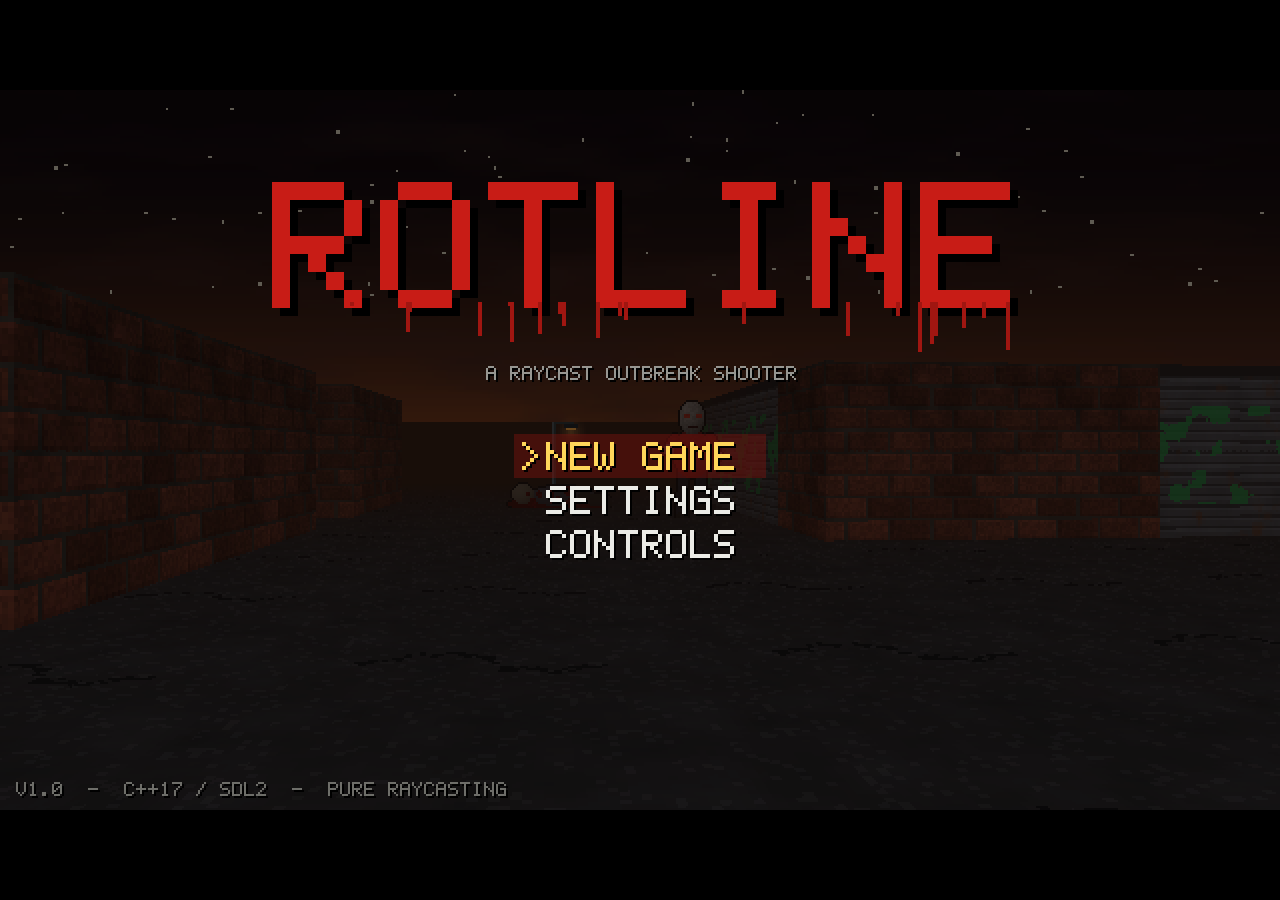
==== rotline/index.html @ 75a13f93 "Add playable Rotline web build; reorganise projects Rotline now runs in the browser (WebAssembly bui" ====
<!doctype html>
<html lang="en">
<head>
  <meta charset="utf-8">
  <meta name="viewport" content="width=device-width, initial-scale=1">
  <title>Rotline</title>
  <style>
    html, body { margin: 0; height: 100%; background: #000; overflow: hidden; }
    body { display: grid; place-items: center; }
    /* 640x360 framebuffer scaled to the largest 16:9 box that fits, kept pixel-crisp */
    canvas { display: block; width: min(100vw, 177.78vh); height: min(100vh, 56.25vw); image-rendering: pixelated; outline: none; }
    #loading { position: fixed; inset: 0; display: grid; place-items: center; text-align: center; color: #d33; font: 18px monospace; line-height: 1.8; }
    #loading small { color: #888; font-size: 13px; }
  </style>
</head>
<body>
  <canvas id="canvas" width="640" height="360" tabindex="-1" oncontextmenu="event.preventDefault()"></canvas>
  <div id="loading"><div>Loading Rotline...<br><small>Keyboard and mouse required. Click the game to capture the mouse, Esc to pause.</small></div></div>
  <script>
    var Module = {
      canvas: document.getElementById('canvas'),
      // Mount an IndexedDB-backed folder so settings and unlocked zones survive a reload.
      preRun: [function () {
        Module.addRunDependency('save');
        Module.FS.mkdir('/save');
        Module.FS.mount(Module.IDBFS, {}, '/save');
        Module.FS.syncfs(true, function () { Module.removeRunDependency('save'); });
      }],
      onRuntimeInitialized: function () { document.getElementById('loading').remove(); },
      onAbort: function () { var l = document.getElementById('loading'); if (l) l.textContent = 'Rotline failed to start in this browser.'; }
    };
    // Esc releases pointer lock before the game sees the key, so pause from here.
    document.addEventListener('pointerlockchange', function () {
      if (!document.pointerLockElement && Module._rotline_pointer_lost) Module._rotline_pointer_lost();
    });
  </script>
  <script src="rotline.js"></script>
</body>
</html>
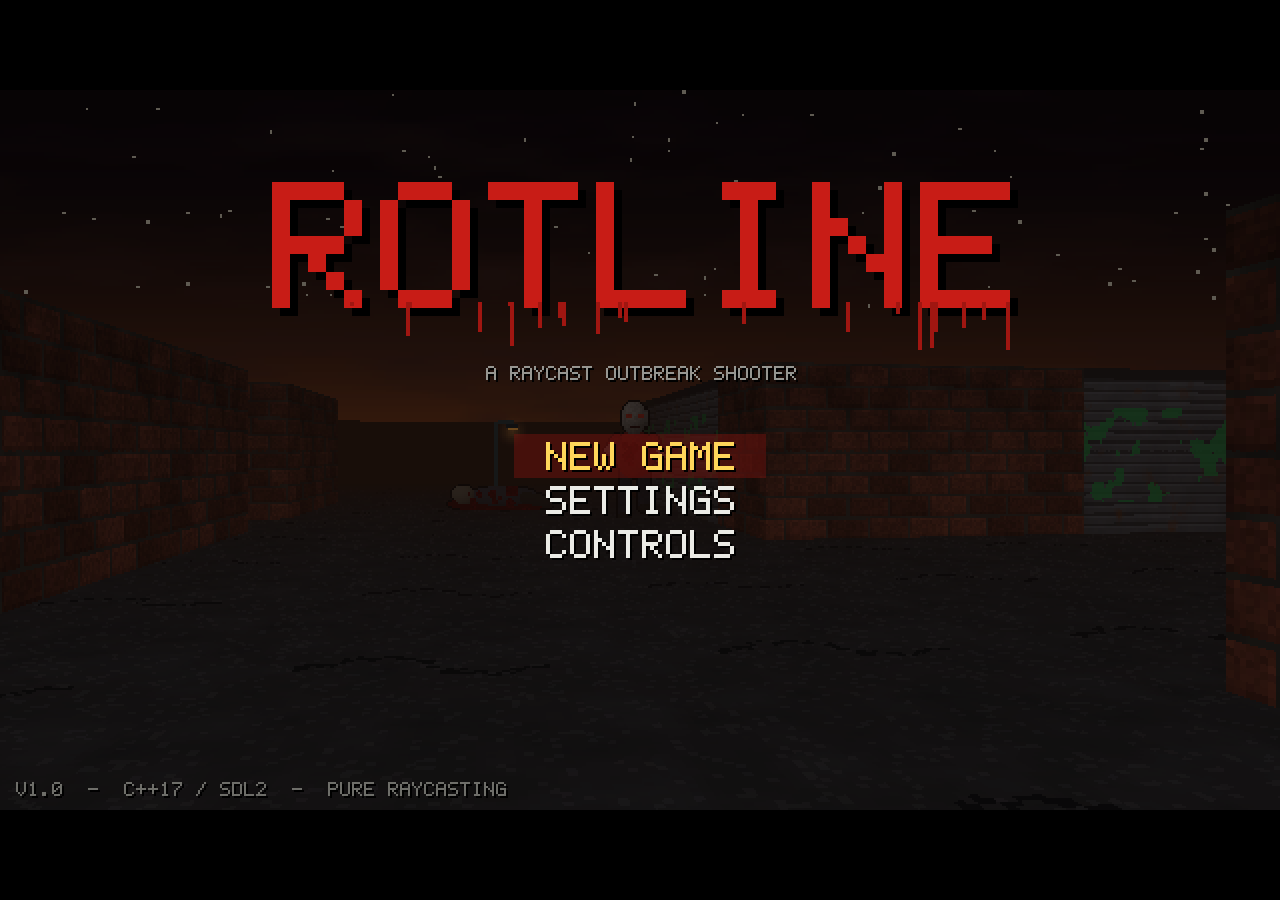
==== commit 07c39b61: "Rotline web build: add touch controls for phones and tablets Co-Authored-By: Claude Opus 5.5 <norepl" ====
--- a/rotline/index.html
+++ b/rotline/index.html
@@ -2,20 +2,46 @@
 <html lang="en">
 <head>
   <meta charset="utf-8">
-  <meta name="viewport" content="width=device-width, initial-scale=1">
+  <meta name="viewport" content="width=device-width, initial-scale=1, maximum-scale=1, user-scalable=no, viewport-fit=cover">
   <title>Rotline</title>
   <style>
-    html, body { margin: 0; height: 100%; background: #000; overflow: hidden; }
-    body { display: grid; place-items: center; }
+    html, body { margin: 0; height: 100%; background: #000; overflow: hidden; overscroll-behavior: none; }
+    body { display: grid; place-items: center; touch-action: none; -webkit-user-select: none; user-select: none; -webkit-touch-callout: none; }
     /* 640x360 framebuffer scaled to the largest 16:9 box that fits, kept pixel-crisp */
     canvas { display: block; width: min(100vw, 177.78vh); height: min(100vh, 56.25vw); image-rendering: pixelated; outline: none; }
-    #loading { position: fixed; inset: 0; display: grid; place-items: center; text-align: center; color: #d33; font: 18px monospace; line-height: 1.8; }
+    @supports (height: 100dvh) { canvas { width: min(100vw, 177.78dvh); height: min(100dvh, 56.25vw); } }
+    #loading { position: fixed; inset: 0; display: grid; place-items: center; text-align: center; color: #d33; font: 18px monospace; line-height: 1.8; padding: 0 16px; }
     #loading small { color: #888; font-size: 13px; }
+
+    /* Touch controls: shown only while playing on a touch screen */
+    #touch { position: fixed; inset: 0; display: none; font: 700 13px monospace; color: #fff; }
+    #touch.on { display: block; }
+    #touch > div { position: absolute; touch-action: none; }
+    #move { left: 0; top: 0; width: 45%; height: 100%; }
+    #look { right: 0; top: 0; width: 55%; height: 100%; }
+    #stick, #knob { position: absolute; border-radius: 50%; pointer-events: none; transform: translate(-50%, -50%); display: none; }
+    #stick { width: 120px; height: 120px; border: 2px solid rgba(255, 255, 255, 0.35); background: rgba(255, 255, 255, 0.06); }
+    #knob { width: 52px; height: 52px; background: rgba(255, 255, 255, 0.4); }
+    .tbtn { display: grid; place-items: center; border-radius: 50%; border: 2px solid rgba(255, 255, 255, 0.45); background: rgba(0, 0, 0, 0.3); letter-spacing: 1px; }
+    .tbtn.down { background: rgba(255, 255, 255, 0.3); }
+    #fire { right: max(22px, env(safe-area-inset-right)); bottom: max(22px, env(safe-area-inset-bottom)); width: 92px; height: 92px; border-color: rgba(230, 60, 60, 0.8); }
+    #swap { right: max(128px, calc(env(safe-area-inset-right) + 106px)); bottom: max(22px, env(safe-area-inset-bottom)); width: 60px; height: 60px; font-size: 11px; }
+    #pause { right: max(14px, env(safe-area-inset-right)); top: max(64px, calc(env(safe-area-inset-top) + 64px)); width: 46px; height: 46px; }
+    #rotate { position: fixed; left: 0; right: 0; top: 0; padding: 8px; text-align: center; background: rgba(0, 0, 0, 0.75); color: #ccc; font: 13px monospace; display: none; pointer-events: none; }
+    @media (orientation: portrait) and (pointer: coarse) { #rotate { display: block; } }
   </style>
 </head>
 <body>
   <canvas id="canvas" width="640" height="360" tabindex="-1" oncontextmenu="event.preventDefault()"></canvas>
-  <div id="loading"><div>Loading Rotline...<br><small>Keyboard and mouse required. Click the game to capture the mouse, Esc to pause.</small></div></div>
+  <div id="touch">
+    <div id="move"><span id="stick"></span><span id="knob"></span></div>
+    <div id="look"></div>
+    <div id="swap" class="tbtn">SWAP</div>
+    <div id="fire" class="tbtn">FIRE</div>
+    <div id="pause" class="tbtn">II</div>
+  </div>
+  <div id="rotate">Rotate your device for a bigger view</div>
+  <div id="loading"><div>Loading Rotline...<br><small>Keyboard and mouse: click the game to capture the mouse, Esc to pause.<br>Touch: tap the menus, left thumb moves, right thumb looks.</small></div></div>
   <script>
     var Module = {
       canvas: document.getElementById('canvas'),
@@ -26,13 +52,96 @@
         Module.FS.mount(Module.IDBFS, {}, '/save');
         Module.FS.syncfs(true, function () { Module.removeRunDependency('save'); });
       }],
-      onRuntimeInitialized: function () { document.getElementById('loading').remove(); },
+      onRuntimeInitialized: function () { document.getElementById('loading').remove(); requestAnimationFrame(syncTouchUi); },
       onAbort: function () { var l = document.getElementById('loading'); if (l) l.textContent = 'Rotline failed to start in this browser.'; }
     };
     // Esc releases pointer lock before the game sees the key, so pause from here.
     document.addEventListener('pointerlockchange', function () {
       if (!document.pointerLockElement && Module._rotline_pointer_lost) Module._rotline_pointer_lost();
     });
+
+    // ---- touch controls. Menus and story cards need none: the game treats taps as clicks.
+    var touchUi = document.getElementById('touch');
+    var usingTouch = false;
+    window.addEventListener('touchstart', function () { usingTouch = true; }, true);
+    window.addEventListener('keydown', function () { usingTouch = false; }, true);
+
+    function syncTouchUi() {
+      var on = usingTouch && Module._rotline_is_playing() === 1;
+      if (on !== touchUi.classList.contains('on')) {
+        touchUi.classList.toggle('on', on);
+        if (!on) releaseAll();
+      }
+      requestAnimationFrame(syncTouchUi);
+    }
+
+    var LOOK_SCALE = 2.5, STICK_RADIUS = 60;
+    var moveEl = document.getElementById('move'), stick = document.getElementById('stick'), knob = document.getElementById('knob');
+    var moveId = null, moveX = 0, moveY = 0;
+
+    function setKnob(x, y) { knob.style.left = x + 'px'; knob.style.top = y + 'px'; }
+    function endMove() {
+      moveId = null;
+      stick.style.display = knob.style.display = 'none';
+      if (Module._rotline_touch_move) Module._rotline_touch_move(0, 0);
+    }
+    moveEl.addEventListener('pointerdown', function (e) {
+      if (moveId !== null) return;
+      moveId = e.pointerId; moveX = e.clientX; moveY = e.clientY;
+      moveEl.setPointerCapture(e.pointerId);
+      stick.style.left = moveX + 'px'; stick.style.top = moveY + 'px';
+      setKnob(moveX, moveY);
+      stick.style.display = knob.style.display = 'block';
+    });
+    moveEl.addEventListener('pointermove', function (e) {
+      if (e.pointerId !== moveId) return;
+      var dx = e.clientX - moveX, dy = e.clientY - moveY, len = Math.hypot(dx, dy);
+      if (len > STICK_RADIUS) { dx *= STICK_RADIUS / len; dy *= STICK_RADIUS / len; }
+      setKnob(moveX + dx, moveY + dy);
+      Module._rotline_touch_move(-dy / STICK_RADIUS, dx / STICK_RADIUS);
+    });
+    ['pointerup', 'pointercancel'].forEach(function (t) {
+      moveEl.addEventListener(t, function (e) { if (e.pointerId === moveId) endMove(); });
+    });
+
+    // Dragging anywhere on the right side turns; the fire button turns too, so you can aim while shooting.
+    var lookLast = {};
+    function lookDown(e) { lookLast[e.pointerId] = e.clientX; e.currentTarget.setPointerCapture(e.pointerId); }
+    function lookMove(e) {
+      if (!(e.pointerId in lookLast)) return;
+      Module._rotline_touch_look((e.clientX - lookLast[e.pointerId]) * LOOK_SCALE);
+      lookLast[e.pointerId] = e.clientX;
+    }
+    function lookUp(e) { delete lookLast[e.pointerId]; }
+    var lookEl = document.getElementById('look'), fireEl = document.getElementById('fire');
+    [lookEl, fireEl].forEach(function (el) {
+      el.addEventListener('pointerdown', lookDown);
+      el.addEventListener('pointermove', lookMove);
+      el.addEventListener('pointerup', lookUp);
+      el.addEventListener('pointercancel', lookUp);
+    });
+
+    var fireId = null;
+    function endFire() {
+      if (fireId === null) return;
+      fireId = null;
+      fireEl.classList.remove('down');
+      if (Module._rotline_touch_fire) Module._rotline_touch_fire(0);
+    }
+    fireEl.addEventListener('pointerdown', function (e) {
+      if (fireId !== null) return;
+      fireId = e.pointerId;
+      fireEl.classList.add('down');
+      Module._rotline_touch_fire(1);
+    });
+    ['pointerup', 'pointercancel'].forEach(function (t) {
+      fireEl.addEventListener(t, function (e) { if (e.pointerId === fireId) endFire(); });
+    });
+
+    document.getElementById('swap').addEventListener('pointerdown', function () { Module._rotline_touch_swap(); });
+    document.getElementById('pause').addEventListener('pointerdown', function () { Module._rotline_pointer_lost(); });
+
+    function releaseAll() { endMove(); endFire(); lookLast = {}; }
   </script>
   <script src="rotline.js"></script>
 </body>
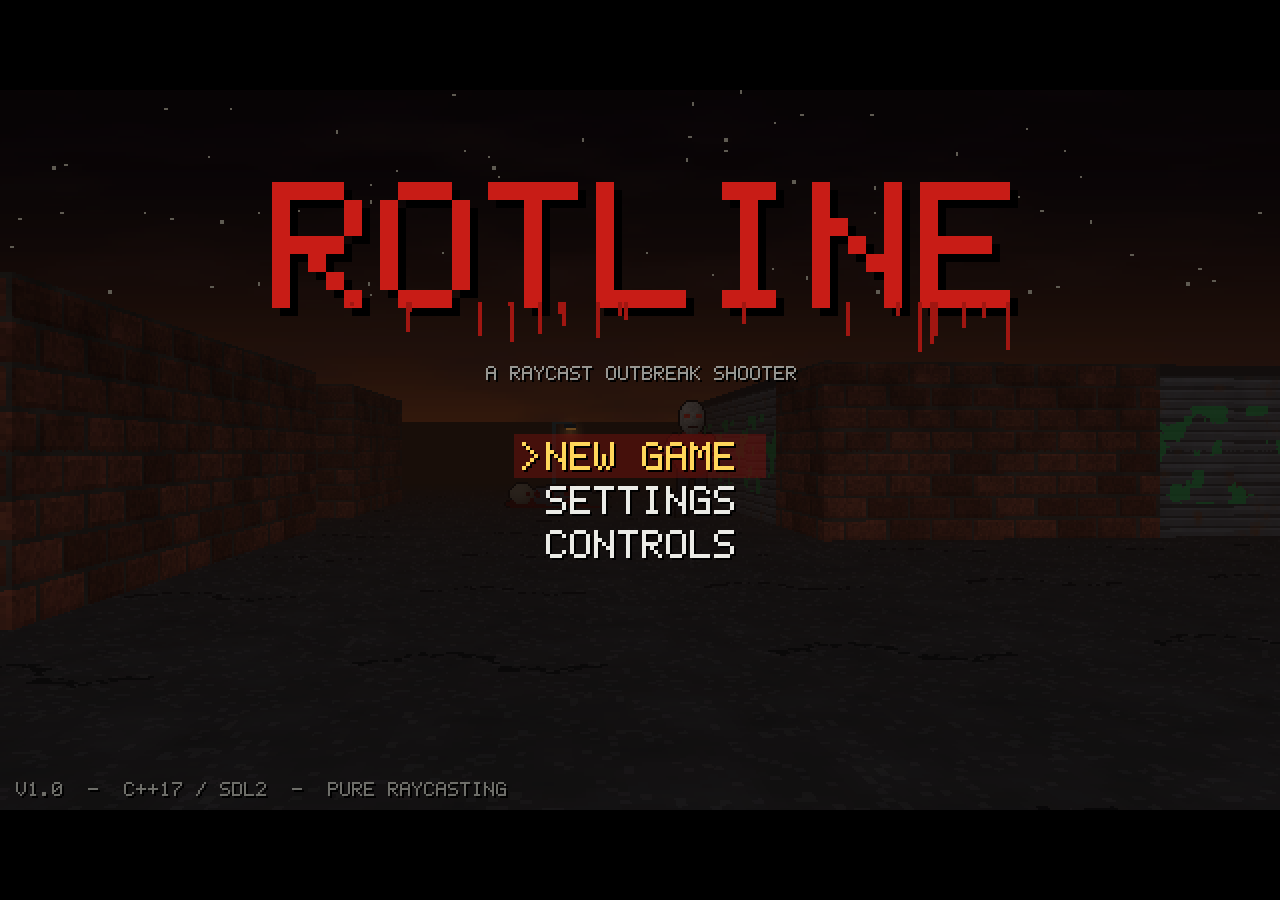
==== commit 7c645cd7: "Update Rotline web build: visible touch stick, settings step down Built by CI from Ian3075/raycast-s" ====
--- a/rotline/index.html
+++ b/rotline/index.html
@@ -10,18 +10,24 @@
     /* 640x360 framebuffer scaled to the largest 16:9 box that fits, kept pixel-crisp */
     canvas { display: block; width: min(100vw, 177.78vh); height: min(100vh, 56.25vw); image-rendering: pixelated; outline: none; }
     @supports (height: 100dvh) { canvas { width: min(100vw, 177.78dvh); height: min(100dvh, 56.25vw); } }
-    #loading { position: fixed; inset: 0; display: grid; place-items: center; text-align: center; color: #d33; font: 18px monospace; line-height: 1.8; padding: 0 16px; }
+    #loading { position: fixed; left: 0; top: 0; right: 0; bottom: 0; display: grid; place-items: center; text-align: center; color: #d33; font: 18px monospace; line-height: 1.8; padding: 0 16px; }
     #loading small { color: #888; font-size: 13px; }
 
     /* Touch controls: shown only while playing on a touch screen */
-    #touch { position: fixed; inset: 0; display: none; font: 700 13px monospace; color: #fff; }
+    #touch { position: fixed; left: 0; top: 0; right: 0; bottom: 0; display: none; font: 700 13px monospace; color: #fff; }
     #touch.on { display: block; }
     #touch > div { position: absolute; touch-action: none; }
     #move { left: 0; top: 0; width: 45%; height: 100%; }
     #look { right: 0; top: 0; width: 55%; height: 100%; }
-    #stick, #knob { position: absolute; border-radius: 50%; pointer-events: none; transform: translate(-50%, -50%); display: none; }
-    #stick { width: 120px; height: 120px; border: 2px solid rgba(255, 255, 255, 0.35); background: rgba(255, 255, 255, 0.06); }
-    #knob { width: 52px; height: 52px; background: rgba(255, 255, 255, 0.4); }
+    /* The stick rests bottom-left and jumps under the thumb when the left side is touched elsewhere */
+    #stick, #knob { position: absolute; border-radius: 50%; pointer-events: none; transform: translate(-50%, -50%); }
+    #stick { width: 120px; height: 120px; border: 2px solid rgba(255, 255, 255, 0.5); background: rgba(255, 255, 255, 0.1); }
+    #knob { width: 52px; height: 52px; background: rgba(255, 255, 255, 0.45); }
+    #move.held #stick { border-color: rgba(255, 255, 255, 0.8); }
+    #move.held #knob { background: rgba(255, 255, 255, 0.75); }
+    #hint { left: 0; right: 0; top: 40%; text-align: center; pointer-events: none; font-size: 12px; letter-spacing: 1px; text-shadow: 0 0 4px #000, 0 0 4px #000; opacity: 0; }
+    #hint.show { animation: hint 6s forwards; }
+    @keyframes hint { 0%, 75% { opacity: 1; } 100% { opacity: 0; } }
     .tbtn { display: grid; place-items: center; border-radius: 50%; border: 2px solid rgba(255, 255, 255, 0.45); background: rgba(0, 0, 0, 0.3); letter-spacing: 1px; }
     .tbtn.down { background: rgba(255, 255, 255, 0.3); }
     #fire { right: max(22px, env(safe-area-inset-right)); bottom: max(22px, env(safe-area-inset-bottom)); width: 92px; height: 92px; border-color: rgba(230, 60, 60, 0.8); }
@@ -36,6 +42,7 @@
   <div id="touch">
     <div id="move"><span id="stick"></span><span id="knob"></span></div>
     <div id="look"></div>
+    <div id="hint">LEFT STICK: MOVE &nbsp;&middot;&nbsp; DRAG RIGHT SIDE: LOOK</div>
     <div id="swap" class="tbtn">SWAP</div>
     <div id="fire" class="tbtn">FIRE</div>
     <div id="pause" class="tbtn">II</div>
@@ -56,57 +63,79 @@
       onAbort: function () { var l = document.getElementById('loading'); if (l) l.textContent = 'Rotline failed to start in this browser.'; }
     };
     // Esc releases pointer lock before the game sees the key, so pause from here.
+    // A touch screen has no mouse to capture, so a dropped lock must not pause a touch player.
     document.addEventListener('pointerlockchange', function () {
-      if (!document.pointerLockElement && Module._rotline_pointer_lost) Module._rotline_pointer_lost();
+      if (!usingTouch && !document.pointerLockElement && Module._rotline_pointer_lost) Module._rotline_pointer_lost();
     });
 
     // ---- touch controls. Menus and story cards need none: the game treats taps as clicks.
+    // Phones start in touch mode; any touch switches to it and a real key press switches back.
     var touchUi = document.getElementById('touch');
-    var usingTouch = false;
+    var usingTouch = !!(window.matchMedia && matchMedia('(pointer: coarse)').matches);
+    var sentTouch = null, hintShown = false;
     window.addEventListener('touchstart', function () { usingTouch = true; }, true);
-    window.addEventListener('keydown', function () { usingTouch = false; }, true);
+    window.addEventListener('pointerdown', function (e) { if (e.pointerType === 'touch') usingTouch = true; }, true);
+    window.addEventListener('keydown', function (e) { if (e.key && e.key !== 'Unidentified') usingTouch = false; }, true);
 
     function syncTouchUi() {
+      requestAnimationFrame(syncTouchUi);
+      if (!Module._rotline_is_playing) return;
+      if (sentTouch !== usingTouch && Module._rotline_set_touch && Module._rotline_set_touch(usingTouch ? 1 : 0)) sentTouch = usingTouch;
       var on = usingTouch && Module._rotline_is_playing() === 1;
       if (on !== touchUi.classList.contains('on')) {
         touchUi.classList.toggle('on', on);
-        if (!on) releaseAll();
+        if (!on) { releaseAll(); return; }
+        homeStick();
+        if (!hintShown) { hintShown = true; document.getElementById('hint').classList.add('show'); }
       }
-      requestAnimationFrame(syncTouchUi);
     }
 
     var LOOK_SCALE = 2.5, STICK_RADIUS = 60;
     var moveEl = document.getElementById('move'), stick = document.getElementById('stick'), knob = document.getElementById('knob');
-    var moveId = null, moveX = 0, moveY = 0;
+    var moveId = null, moveX = 0, moveY = 0, homeX = 0, homeY = 0;
 
+    function capture(el, e) { try { el.setPointerCapture(e.pointerId); } catch (err) {} }
     function setKnob(x, y) { knob.style.left = x + 'px'; knob.style.top = y + 'px'; }
+    function placeStick(x, y) { stick.style.left = x + 'px'; stick.style.top = y + 'px'; setKnob(x, y); }
+    function homeStick() {
+      var r = moveEl.getBoundingClientRect();
+      homeX = Math.min(120, r.width / 2);
+      homeY = r.height - Math.min(110, r.height / 2);
+      if (moveId === null) placeStick(homeX, homeY);
+    }
+    window.addEventListener('resize', homeStick);
+
+    function steer(e) {
+      var dx = e.clientX - moveX, dy = e.clientY - moveY, len = Math.hypot(dx, dy);
+      if (len > STICK_RADIUS) { dx *= STICK_RADIUS / len; dy *= STICK_RADIUS / len; }
+      setKnob(moveX + dx, moveY + dy);
+      Module._rotline_touch_move(-dy / STICK_RADIUS, dx / STICK_RADIUS);
+    }
     function endMove() {
       moveId = null;
-      stick.style.display = knob.style.display = 'none';
+      moveEl.classList.remove('held');
+      placeStick(homeX, homeY);
       if (Module._rotline_touch_move) Module._rotline_touch_move(0, 0);
     }
     moveEl.addEventListener('pointerdown', function (e) {
       if (moveId !== null) return;
-      moveId = e.pointerId; moveX = e.clientX; moveY = e.clientY;
-      moveEl.setPointerCapture(e.pointerId);
-      stick.style.left = moveX + 'px'; stick.style.top = moveY + 'px';
-      setKnob(moveX, moveY);
-      stick.style.display = knob.style.display = 'block';
+      moveId = e.pointerId;
+      // A touch on the resting stick pushes it from its centre; anywhere else the stick jumps under the thumb.
+      var onStick = Math.hypot(e.clientX - homeX, e.clientY - homeY) <= STICK_RADIUS * 1.5;
+      moveX = onStick ? homeX : e.clientX; moveY = onStick ? homeY : e.clientY;
+      capture(moveEl, e);
+      placeStick(moveX, moveY);
+      moveEl.classList.add('held');
+      steer(e);
     });
-    moveEl.addEventListener('pointermove', function (e) {
-      if (e.pointerId !== moveId) return;
-      var dx = e.clientX - moveX, dy = e.clientY - moveY, len = Math.hypot(dx, dy);
-      if (len > STICK_RADIUS) { dx *= STICK_RADIUS / len; dy *= STICK_RADIUS / len; }
-      setKnob(moveX + dx, moveY + dy);
-      Module._rotline_touch_move(-dy / STICK_RADIUS, dx / STICK_RADIUS);
-    });
+    moveEl.addEventListener('pointermove', function (e) { if (e.pointerId === moveId) steer(e); });
     ['pointerup', 'pointercancel'].forEach(function (t) {
       moveEl.addEventListener(t, function (e) { if (e.pointerId === moveId) endMove(); });
     });
 
     // Dragging anywhere on the right side turns; the fire button turns too, so you can aim while shooting.
     var lookLast = {};
-    function lookDown(e) { lookLast[e.pointerId] = e.clientX; e.currentTarget.setPointerCapture(e.pointerId); }
+    function lookDown(e) { lookLast[e.pointerId] = e.clientX; capture(e.currentTarget, e); }
     function lookMove(e) {
       if (!(e.pointerId in lookLast)) return;
       Module._rotline_touch_look((e.clientX - lookLast[e.pointerId]) * LOOK_SCALE);
